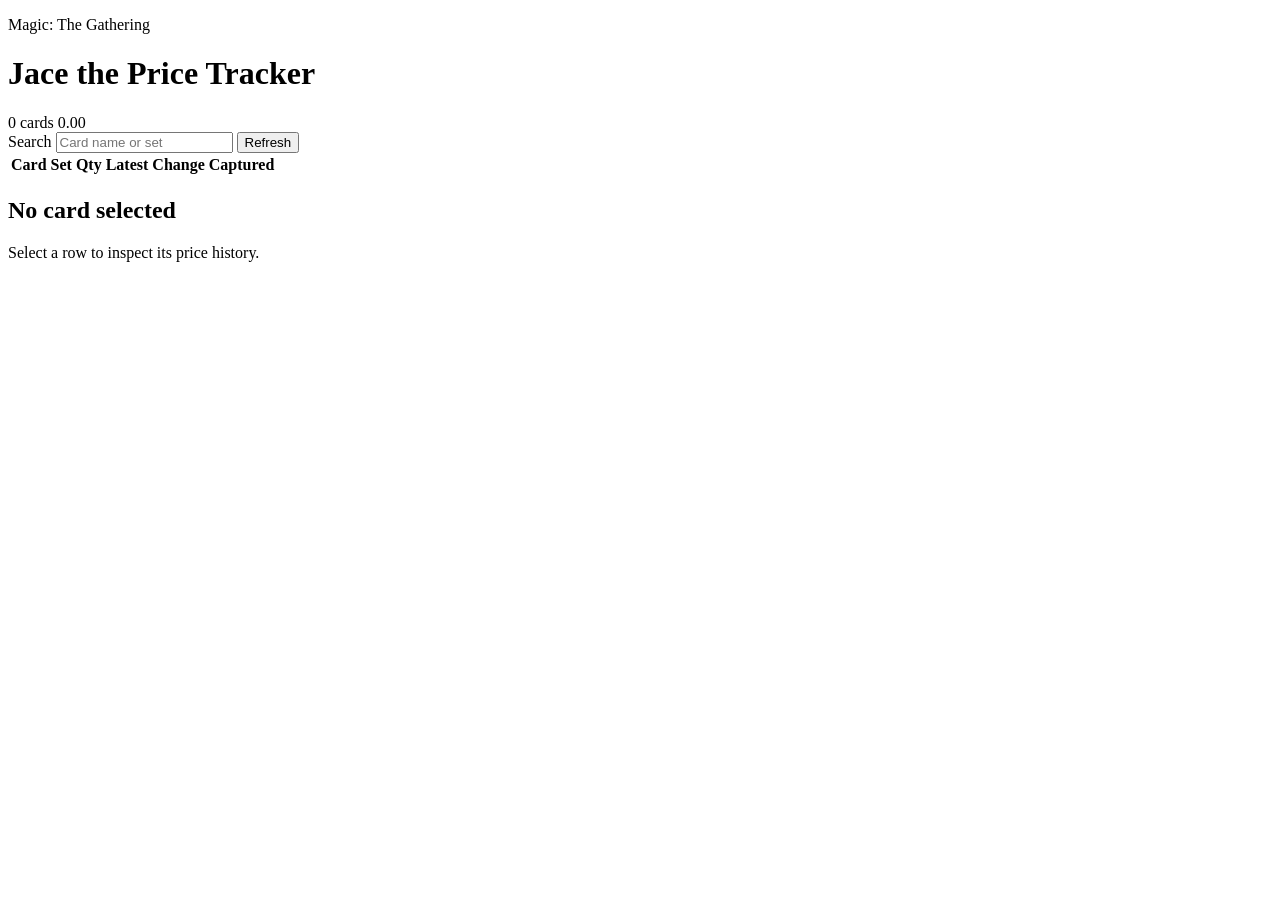
==== mtg_price_tracker/static/index.html @ 5e5ff8be "Add Postgres backend and web frontend" ====
<!doctype html>
<html lang="en">
  <head>
    <meta charset="utf-8">
    <meta name="viewport" content="width=device-width, initial-scale=1">
    <title>Jace the Price Tracker</title>
    <link rel="stylesheet" href="/app.css">
  </head>
  <body>
    <main class="shell">
      <header class="topbar">
        <div>
          <p class="eyebrow">Magic: The Gathering</p>
          <h1>Jace the Price Tracker</h1>
        </div>
        <div class="summary" aria-live="polite">
          <span id="card-count">0 cards</span>
          <span id="portfolio-value">0.00</span>
        </div>
      </header>

      <section class="toolbar" aria-label="Filters">
        <label class="search">
          <span>Search</span>
          <input id="search" type="search" autocomplete="off" placeholder="Card name or set">
        </label>
        <button id="refresh" type="button">Refresh</button>
      </section>

      <section class="layout">
        <div class="table-wrap">
          <table>
            <thead>
              <tr>
                <th>Card</th>
                <th>Set</th>
                <th>Qty</th>
                <th>Latest</th>
                <th>Change</th>
                <th>Captured</th>
              </tr>
            </thead>
            <tbody id="cards"></tbody>
          </table>
        </div>

        <aside class="detail" id="detail">
          <h2>No card selected</h2>
          <p class="muted">Select a row to inspect its price history.</p>
        </aside>
      </section>
    </main>
    <script src="/app.js"></script>
  </body>
</html>
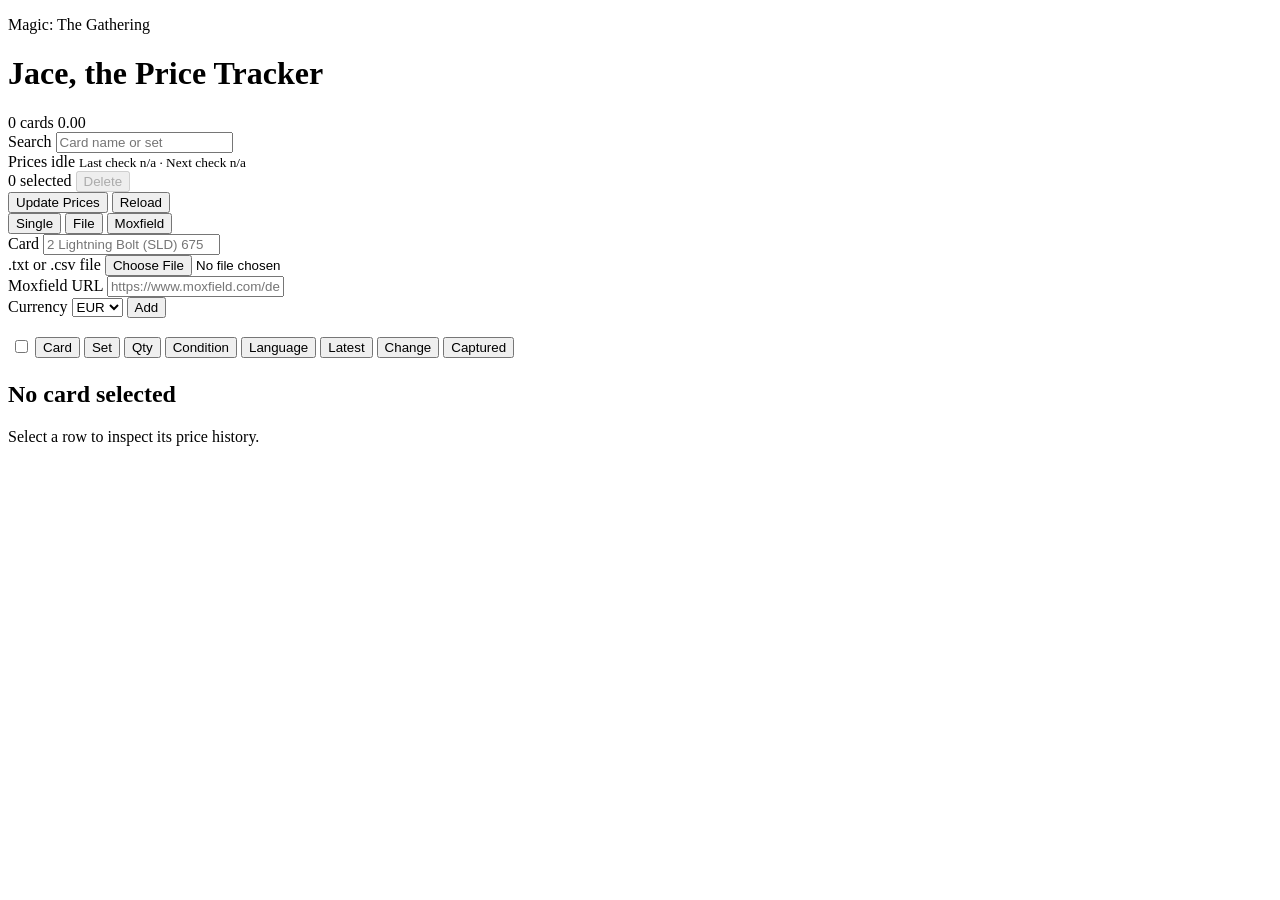
==== commit 9dab40bc: "Improve tracker import and refresh flows" ====
--- a/mtg_price_tracker/static/index.html
+++ b/mtg_price_tracker/static/index.html
@@ -3,7 +3,7 @@
   <head>
     <meta charset="utf-8">
     <meta name="viewport" content="width=device-width, initial-scale=1">
-    <title>Jace the Price Tracker</title>
+    <title>Jace, the Price Tracker</title>
     <link rel="stylesheet" href="/app.css">
   </head>
   <body>
@@ -11,7 +11,7 @@
       <header class="topbar">
         <div>
           <p class="eyebrow">Magic: The Gathering</p>
-          <h1>Jace the Price Tracker</h1>
+          <h1>Jace, the Price Tracker</h1>
         </div>
         <div class="summary" aria-live="polite">
           <span id="card-count">0 cards</span>
@@ -24,7 +24,60 @@
           <span>Search</span>
           <input id="search" type="search" autocomplete="off" placeholder="Card name or set">
         </label>
-        <button id="refresh" type="button">Refresh</button>
+        <div class="refresh-status" aria-live="polite">
+          <span id="refresh-state">Prices idle</span>
+          <small id="refresh-times">Last check n/a · Next check n/a</small>
+        </div>
+        <div class="selection-actions" aria-live="polite">
+          <span id="selection-count">0 selected</span>
+          <button id="delete-selected" class="danger" type="button" disabled>Delete</button>
+        </div>
+        <div class="toolbar-actions">
+          <button id="price-refresh" type="button">Update Prices</button>
+          <button id="refresh" type="button">Reload</button>
+        </div>
+      </section>
+
+      <section class="import-panel" aria-label="Add cards">
+        <div class="import-tabs" role="tablist" aria-label="Import source">
+          <button class="tab active" type="button" data-import-tab="single">Single</button>
+          <button class="tab" type="button" data-import-tab="file">File</button>
+          <button class="tab" type="button" data-import-tab="moxfield">Moxfield</button>
+        </div>
+        <form id="import-form" class="import-form">
+          <div class="import-fields" data-import-panel="single">
+            <label>
+              <span>Card</span>
+              <input id="single-card" type="text" autocomplete="off" placeholder="2 Lightning Bolt (SLD) 675">
+            </label>
+          </div>
+          <div class="import-fields hidden" data-import-panel="file">
+            <label>
+              <span>.txt or .csv file</span>
+              <input id="card-file" type="file" accept=".txt,.csv,text/plain,text/csv">
+            </label>
+          </div>
+          <div class="import-fields hidden" data-import-panel="moxfield">
+            <label>
+              <span>Moxfield URL</span>
+              <input id="moxfield-url" type="url" autocomplete="off" placeholder="https://www.moxfield.com/decks/...">
+            </label>
+          </div>
+          <label class="currency">
+            <span>Currency</span>
+            <select id="currency">
+              <option value="eur">EUR</option>
+              <option value="usd">USD</option>
+              <option value="tix">TIX</option>
+            </select>
+          </label>
+          <button id="import-submit" type="submit">Add</button>
+        </form>
+        <div class="progress hidden" id="import-progress" aria-hidden="true">
+          <div class="progress-bar" id="import-progress-bar"></div>
+        </div>
+        <p id="import-status" class="import-status" aria-live="polite"></p>
+        <div id="import-results" class="import-results"></div>
       </section>
 
       <section class="layout">
@@ -32,12 +85,17 @@
           <table>
             <thead>
               <tr>
-                <th>Card</th>
-                <th>Set</th>
-                <th>Qty</th>
-                <th>Latest</th>
-                <th>Change</th>
-                <th>Captured</th>
+                <th class="select-column">
+                  <input id="select-all" type="checkbox" aria-label="Select all visible cards">
+                </th>
+                <th><button class="sort-button" type="button" data-sort="name">Card</button></th>
+                <th><button class="sort-button" type="button" data-sort="set">Set</button></th>
+                <th><button class="sort-button" type="button" data-sort="quantity">Qty</button></th>
+                <th><button class="sort-button" type="button" data-sort="condition">Condition</button></th>
+                <th><button class="sort-button" type="button" data-sort="language">Language</button></th>
+                <th><button class="sort-button" type="button" data-sort="latest_price">Latest</button></th>
+                <th><button class="sort-button" type="button" data-sort="change">Change</button></th>
+                <th><button class="sort-button" type="button" data-sort="latest_captured_at">Captured</button></th>
               </tr>
             </thead>
             <tbody id="cards"></tbody>
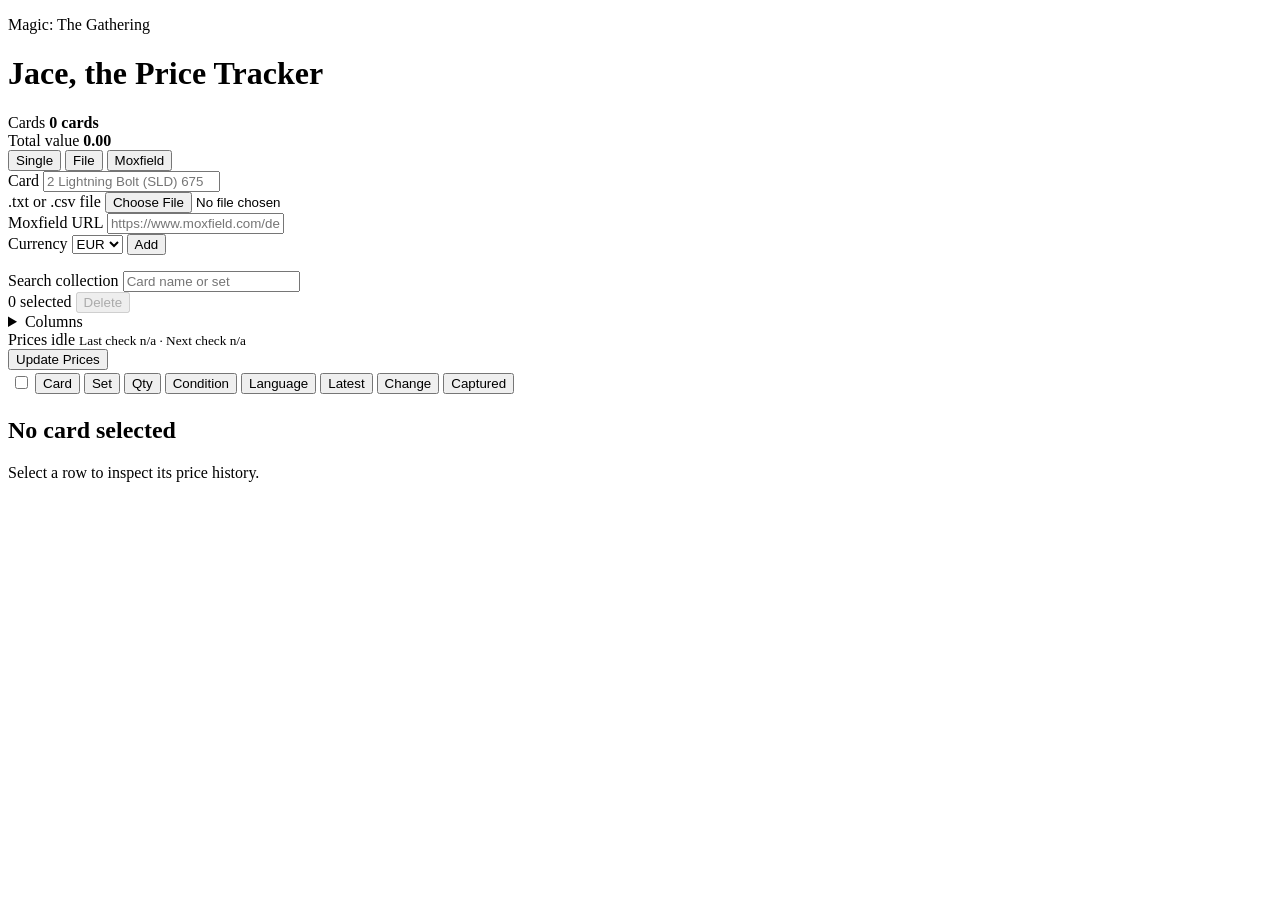
==== commit 523a2ed9: "fix progress bar" ====
--- a/mtg_price_tracker/static/index.html
+++ b/mtg_price_tracker/static/index.html
@@ -14,29 +14,16 @@
           <h1>Jace, the Price Tracker</h1>
         </div>
         <div class="summary" aria-live="polite">
-          <span id="card-count">0 cards</span>
-          <span id="portfolio-value">0.00</span>
+          <div class="metric">
+            <span class="metric-label">Cards</span>
+            <strong id="card-count">0 cards</strong>
+          </div>
+          <div class="metric">
+            <span class="metric-label">Total value</span>
+            <strong id="portfolio-value">0.00</strong>
+          </div>
         </div>
       </header>
-
-      <section class="toolbar" aria-label="Filters">
-        <label class="search">
-          <span>Search</span>
-          <input id="search" type="search" autocomplete="off" placeholder="Card name or set">
-        </label>
-        <div class="refresh-status" aria-live="polite">
-          <span id="refresh-state">Prices idle</span>
-          <small id="refresh-times">Last check n/a · Next check n/a</small>
-        </div>
-        <div class="selection-actions" aria-live="polite">
-          <span id="selection-count">0 selected</span>
-          <button id="delete-selected" class="danger" type="button" disabled>Delete</button>
-        </div>
-        <div class="toolbar-actions">
-          <button id="price-refresh" type="button">Update Prices</button>
-          <button id="refresh" type="button">Reload</button>
-        </div>
-      </section>
 
       <section class="import-panel" aria-label="Add cards">
         <div class="import-tabs" role="tablist" aria-label="Import source">
@@ -80,6 +67,41 @@
         <div id="import-results" class="import-results"></div>
       </section>
 
+      <section class="data-toolbar" aria-label="Collection tools">
+        <label class="search">
+          <span>Search collection</span>
+          <input id="search" type="search" autocomplete="off" placeholder="Card name or set">
+        </label>
+        <div class="data-actions">
+          <div class="action-group selection-actions" aria-live="polite" aria-label="Selection actions">
+            <span id="selection-count">0 selected</span>
+            <button id="delete-selected" class="danger" type="button" disabled>Delete</button>
+          </div>
+          <div class="action-group view-actions" aria-label="Table view">
+            <details class="column-menu">
+              <summary>Columns</summary>
+              <div class="column-options" id="column-options" aria-label="Visible columns">
+                <label><input type="checkbox" value="name" checked> Card</label>
+                <label><input type="checkbox" value="set" checked> Set</label>
+                <label><input type="checkbox" value="quantity" checked> Qty</label>
+                <label><input type="checkbox" value="condition" checked> Condition</label>
+                <label><input type="checkbox" value="language" checked> Language</label>
+                <label><input type="checkbox" value="latest_price" checked> Latest</label>
+                <label><input type="checkbox" value="change" checked> Change</label>
+                <label><input type="checkbox" value="latest_captured_at" checked> Captured</label>
+              </div>
+            </details>
+          </div>
+          <div class="action-group price-actions" aria-label="Price update">
+            <div class="refresh-status" aria-live="polite">
+              <span id="refresh-state">Prices idle</span>
+              <small id="refresh-times">Last check n/a · Next check n/a</small>
+            </div>
+            <button id="price-refresh" type="button">Update Prices</button>
+          </div>
+        </div>
+      </section>
+
       <section class="layout">
         <div class="table-wrap">
           <table>
@@ -88,14 +110,14 @@
                 <th class="select-column">
                   <input id="select-all" type="checkbox" aria-label="Select all visible cards">
                 </th>
-                <th><button class="sort-button" type="button" data-sort="name">Card</button></th>
-                <th><button class="sort-button" type="button" data-sort="set">Set</button></th>
-                <th><button class="sort-button" type="button" data-sort="quantity">Qty</button></th>
-                <th><button class="sort-button" type="button" data-sort="condition">Condition</button></th>
-                <th><button class="sort-button" type="button" data-sort="language">Language</button></th>
-                <th><button class="sort-button" type="button" data-sort="latest_price">Latest</button></th>
-                <th><button class="sort-button" type="button" data-sort="change">Change</button></th>
-                <th><button class="sort-button" type="button" data-sort="latest_captured_at">Captured</button></th>
+                <th data-column="name"><button class="sort-button" type="button" data-sort="name">Card</button></th>
+                <th data-column="set"><button class="sort-button" type="button" data-sort="set">Set</button></th>
+                <th data-column="quantity"><button class="sort-button" type="button" data-sort="quantity">Qty</button></th>
+                <th data-column="condition"><button class="sort-button" type="button" data-sort="condition">Condition</button></th>
+                <th data-column="language"><button class="sort-button" type="button" data-sort="language">Language</button></th>
+                <th data-column="latest_price"><button class="sort-button" type="button" data-sort="latest_price">Latest</button></th>
+                <th data-column="change"><button class="sort-button" type="button" data-sort="change">Change</button></th>
+                <th data-column="latest_captured_at"><button class="sort-button" type="button" data-sort="latest_captured_at">Captured</button></th>
               </tr>
             </thead>
             <tbody id="cards"></tbody>
